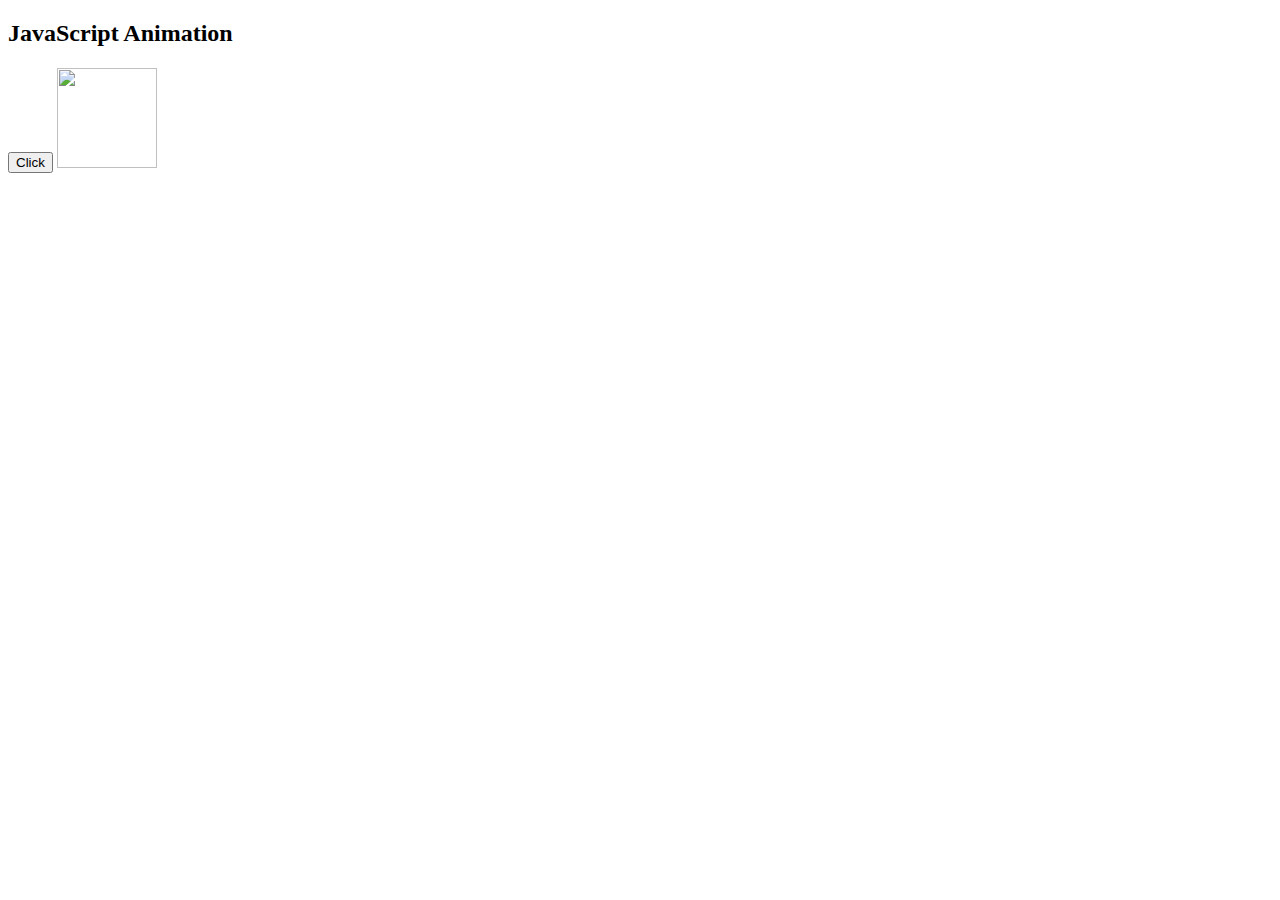
==== JAVASCRIPT/Animation.html @ a7a68f09 "Add files via upload" ====
<!DOCTYPE html>
<html>
<head>
    <title>Animation</title>
    <h2>JavaScript Animation</h2>
    <script type="text/Javascript">
        var logo=null;
        function Animation()
        {
            logo=document.getElementById('pic');      
            logo.style.position='relative'; 
            logo.style.top='1px';  
        }
        function moveBottom() 
        {  
            logo.style.top=parseInt(logo.style.top)+100+'px';  
        }  
        window.onload=Animation;   
    </script>
</head>
<body>
    <input type ="button" value="Click" onclick="moveBottom();"/> 
    <img id="pic" src="c:\Users\Mathumitha\Desktop\FLOWER SHOP\logo.png" width="100px" height="100px"/><br><br> 
</body>
</html>
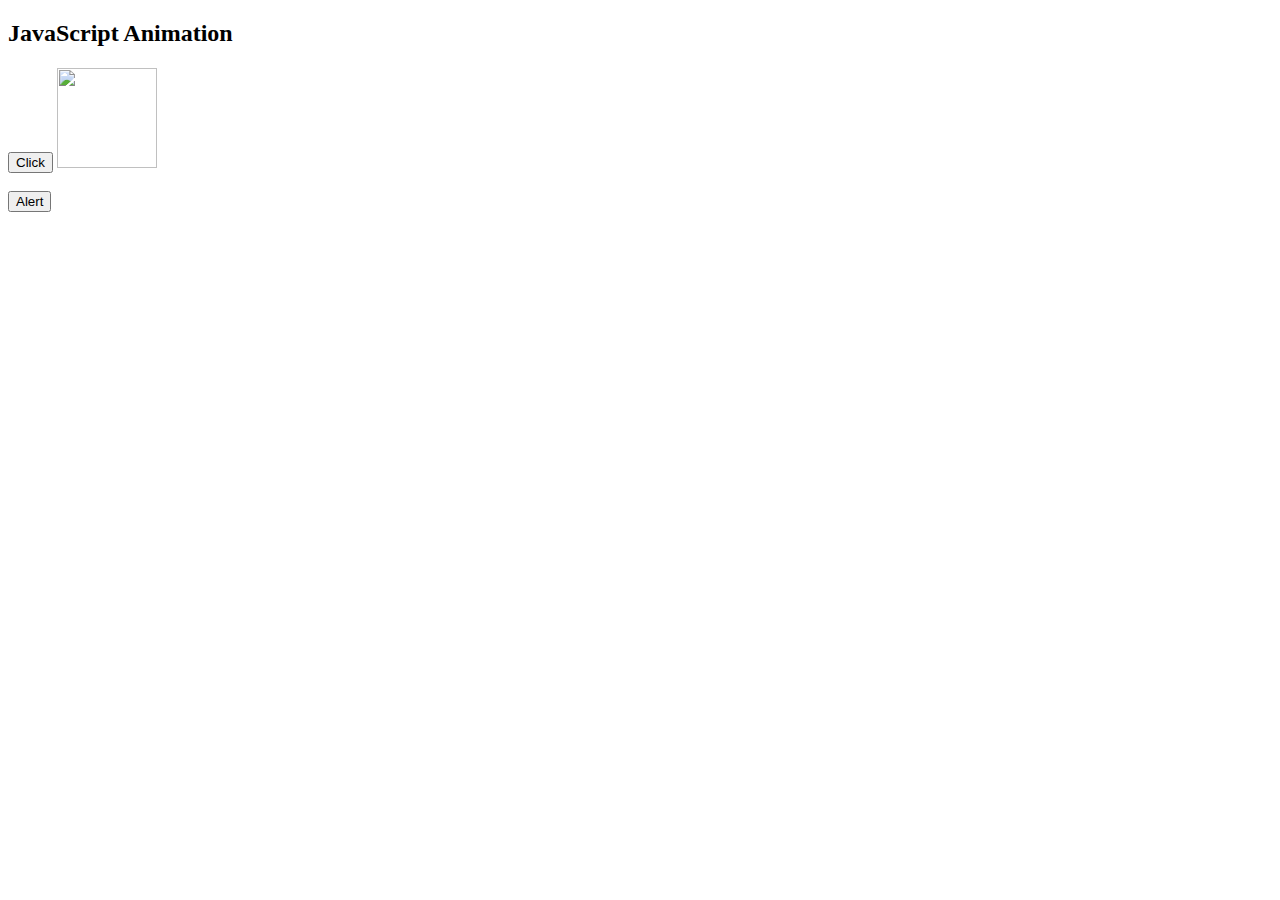
==== commit daff053d: "Update Animation.html" ====
--- a/JAVASCRIPT/Animation.html
+++ b/JAVASCRIPT/Animation.html
@@ -5,12 +5,22 @@
     <h2>JavaScript Animation</h2>
     <script type="text/Javascript">
         var logo=null;
+        
+        //this will display an alert message on my animation page
+        function message()
+        {
+            alert("WELCOME TO ANIMATION PAGE");
+        }
+        
         function Animation()
         {
             logo=document.getElementById('pic');      
             logo.style.position='relative'; 
             logo.style.top='1px';  
         }
+        /* 
+        This image (logo) will move down.
+        */
         function moveBottom() 
         {  
             logo.style.top=parseInt(logo.style.top)+100+'px';  
@@ -19,7 +29,8 @@
     </script>
 </head>
 <body>
-    <input type ="button" value="Click" onclick="moveBottom();"/> 
+    <input type="button" value="Click" onclick="moveBottom();"/> 
     <img id="pic" src="c:\Users\Mathumitha\Desktop\FLOWER SHOP\logo.png" width="100px" height="100px"/><br><br> 
+    <input type="button" value="Alert" onclick="message()"/>  
 </body>
-</html>+</html>
